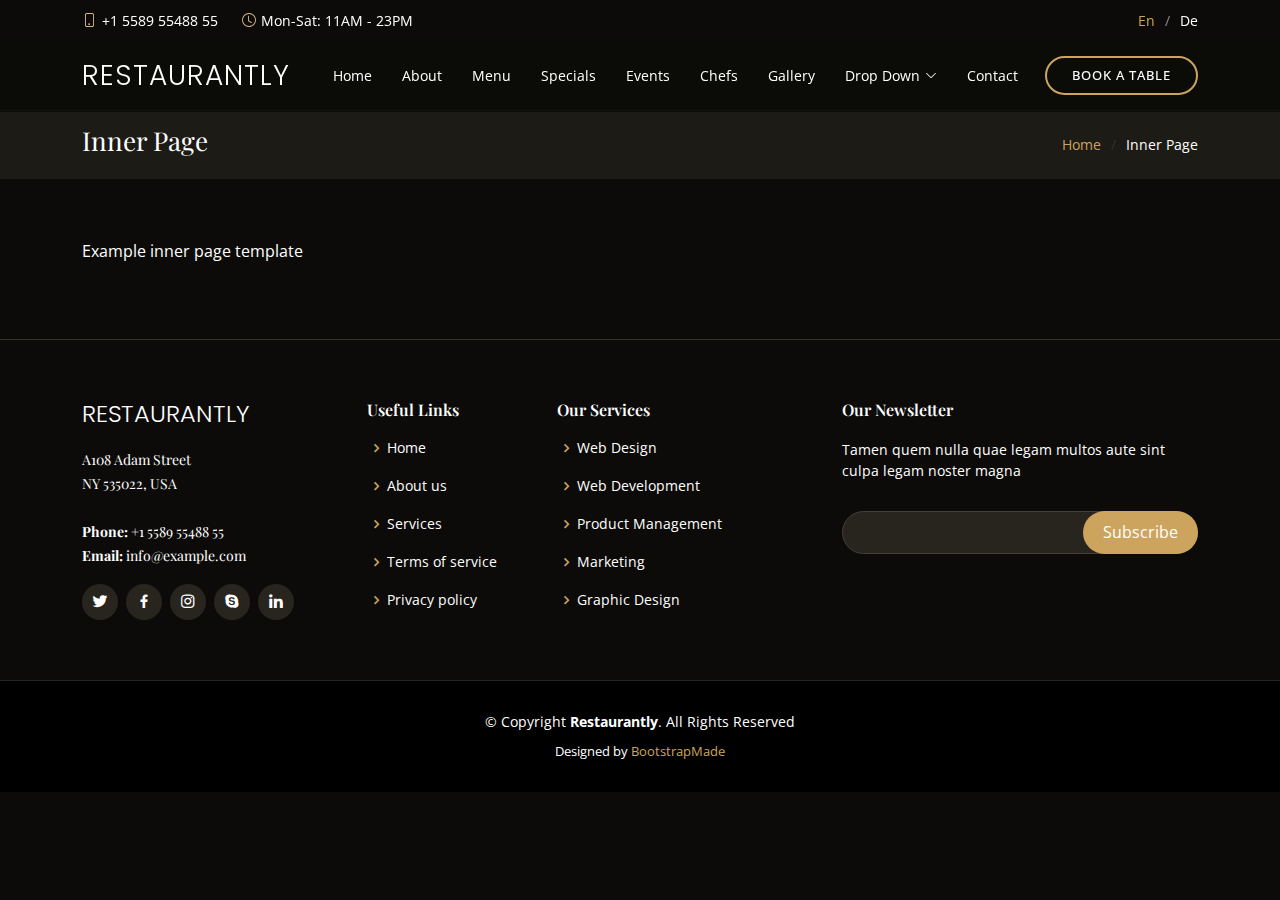
==== inner-page.html @ 3e43c2c9 "first commit" ====
<!DOCTYPE html>
<html lang="en">

<head>
  <meta charset="utf-8">
  <meta content="width=device-width, initial-scale=1.0" name="viewport">

  <title>Restaurantly Bootstrap Template - Inner Page</title>
  <meta content="" name="description">
  <meta content="" name="keywords">

  <!-- Favicons -->
  <link href="assets/img/favicon.png" rel="icon">
  <link href="assets/img/apple-touch-icon.png" rel="apple-touch-icon">

  <!-- Google Fonts -->
  <link href="https://fonts.googleapis.com/css?family=Open+Sans:300,300i,400,400i,600,600i,700,700i|Playfair+Display:ital,wght@0,400;0,500;0,600;0,700;1,400;1,500;1,600;1,700|Poppins:300,300i,400,400i,500,500i,600,600i,700,700i" rel="stylesheet">

  <!-- Vendor CSS Files -->
  <link href="assets/vendor/animate.css/animate.min.css" rel="stylesheet">
  <link href="assets/vendor/aos/aos.css" rel="stylesheet">
  <link href="assets/vendor/bootstrap/css/bootstrap.min.css" rel="stylesheet">
  <link href="assets/vendor/bootstrap-icons/bootstrap-icons.css" rel="stylesheet">
  <link href="assets/vendor/boxicons/css/boxicons.min.css" rel="stylesheet">
  <link href="assets/vendor/glightbox/css/glightbox.min.css" rel="stylesheet">
  <link href="assets/vendor/swiper/swiper-bundle.min.css" rel="stylesheet">

  <!-- Template Main CSS File -->
  <link href="assets/css/style.css" rel="stylesheet">

  <!-- =======================================================
  * Template Name: Restaurantly - v3.1.0
  * Template URL: https://bootstrapmade.com/restaurantly-restaurant-template/
  * Author: BootstrapMade.com
  * License: https://bootstrapmade.com/license/
  ======================================================== -->
</head>

<body>

  <!-- ======= Top Bar ======= -->
  <div id="topbar" class="d-flex align-items-center fixed-top">
    <div class="container d-flex justify-content-center justify-content-md-between">

      <div class="contact-info d-flex align-items-center">
        <i class="bi bi-phone d-flex align-items-center"><span>+1 5589 55488 55</span></i>
        <i class="bi bi-clock d-flex align-items-center ms-4"><span> Mon-Sat: 11AM - 23PM</span></i>
      </div>

      <div class="languages d-none d-md-flex align-items-center">
        <ul>
          <li>En</li>
          <li><a href="#">De</a></li>
        </ul>
      </div>
    </div>
  </div>

  <!-- ======= Header ======= -->
  <header id="header" class="fixed-top d-flex align-items-cente">
    <div class="container-fluid container-xl d-flex align-items-center justify-content-lg-between">

      <h1 class="logo me-auto me-lg-0"><a href="index.html">Restaurantly</a></h1>
      <!-- Uncomment below if you prefer to use an image logo -->
      <!-- <a href="index.html" class="logo me-auto me-lg-0"><img src="assets/img/logo.png" alt="" class="img-fluid"></a>-->

      <nav id="navbar" class="navbar order-last order-lg-0">
        <ul>
          <li><a class="nav-link scrollto " href="#hero">Home</a></li>
          <li><a class="nav-link scrollto" href="#about">About</a></li>
          <li><a class="nav-link scrollto" href="#menu">Menu</a></li>
          <li><a class="nav-link scrollto" href="#specials">Specials</a></li>
          <li><a class="nav-link scrollto" href="#events">Events</a></li>
          <li><a class="nav-link scrollto" href="#chefs">Chefs</a></li>
          <li><a class="nav-link scrollto" href="#gallery">Gallery</a></li>
          <li class="dropdown"><a href="#"><span>Drop Down</span> <i class="bi bi-chevron-down"></i></a>
            <ul>
              <li><a href="#">Drop Down 1</a></li>
              <li class="dropdown"><a href="#"><span>Deep Drop Down</span> <i class="bi bi-chevron-right"></i></a>
                <ul>
                  <li><a href="#">Deep Drop Down 1</a></li>
                  <li><a href="#">Deep Drop Down 2</a></li>
                  <li><a href="#">Deep Drop Down 3</a></li>
                  <li><a href="#">Deep Drop Down 4</a></li>
                  <li><a href="#">Deep Drop Down 5</a></li>
                </ul>
              </li>
              <li><a href="#">Drop Down 2</a></li>
              <li><a href="#">Drop Down 3</a></li>
              <li><a href="#">Drop Down 4</a></li>
            </ul>
          </li>
          <li><a class="nav-link scrollto" href="#contact">Contact</a></li>
        </ul>
        <i class="bi bi-list mobile-nav-toggle"></i>
      </nav><!-- .navbar -->
      <a href="#book-a-table" class="book-a-table-btn scrollto d-none d-lg-flex">Book a table</a>

    </div>
  </header><!-- End Header -->

  <main id="main">
    <section class="breadcrumbs">
      <div class="container">

        <div class="d-flex justify-content-between align-items-center">
          <h2>Inner Page</h2>
          <ol>
            <li><a href="index.html">Home</a></li>
            <li>Inner Page</li>
          </ol>
        </div>

      </div>
    </section>

    <section class="inner-page">
      <div class="container">
        <p>
          Example inner page template
        </p>
      </div>
    </section>

  </main><!-- End #main -->

  <!-- ======= Footer ======= -->
  <footer id="footer">
    <div class="footer-top">
      <div class="container">
        <div class="row">

          <div class="col-lg-3 col-md-6">
            <div class="footer-info">
              <h3>Restaurantly</h3>
              <p>
                A108 Adam Street <br>
                NY 535022, USA<br><br>
                <strong>Phone:</strong> +1 5589 55488 55<br>
                <strong>Email:</strong> info@example.com<br>
              </p>
              <div class="social-links mt-3">
                <a href="#" class="twitter"><i class="bx bxl-twitter"></i></a>
                <a href="#" class="facebook"><i class="bx bxl-facebook"></i></a>
                <a href="#" class="instagram"><i class="bx bxl-instagram"></i></a>
                <a href="#" class="google-plus"><i class="bx bxl-skype"></i></a>
                <a href="#" class="linkedin"><i class="bx bxl-linkedin"></i></a>
              </div>
            </div>
          </div>

          <div class="col-lg-2 col-md-6 footer-links">
            <h4>Useful Links</h4>
            <ul>
              <li><i class="bx bx-chevron-right"></i> <a href="#">Home</a></li>
              <li><i class="bx bx-chevron-right"></i> <a href="#">About us</a></li>
              <li><i class="bx bx-chevron-right"></i> <a href="#">Services</a></li>
              <li><i class="bx bx-chevron-right"></i> <a href="#">Terms of service</a></li>
              <li><i class="bx bx-chevron-right"></i> <a href="#">Privacy policy</a></li>
            </ul>
          </div>

          <div class="col-lg-3 col-md-6 footer-links">
            <h4>Our Services</h4>
            <ul>
              <li><i class="bx bx-chevron-right"></i> <a href="#">Web Design</a></li>
              <li><i class="bx bx-chevron-right"></i> <a href="#">Web Development</a></li>
              <li><i class="bx bx-chevron-right"></i> <a href="#">Product Management</a></li>
              <li><i class="bx bx-chevron-right"></i> <a href="#">Marketing</a></li>
              <li><i class="bx bx-chevron-right"></i> <a href="#">Graphic Design</a></li>
            </ul>
          </div>

          <div class="col-lg-4 col-md-6 footer-newsletter">
            <h4>Our Newsletter</h4>
            <p>Tamen quem nulla quae legam multos aute sint culpa legam noster magna</p>
            <form action="" method="post">
              <input type="email" name="email"><input type="submit" value="Subscribe">
            </form>

          </div>

        </div>
      </div>
    </div>

    <div class="container">
      <div class="copyright">
        &copy; Copyright <strong><span>Restaurantly</span></strong>. All Rights Reserved
      </div>
      <div class="credits">
        <!-- All the links in the footer should remain intact. -->
        <!-- You can delete the links only if you purchased the pro version. -->
        <!-- Licensing information: https://bootstrapmade.com/license/ -->
        <!-- Purchase the pro version with working PHP/AJAX contact form: https://bootstrapmade.com/restaurantly-restaurant-template/ -->
        Designed by <a href="https://bootstrapmade.com/">BootstrapMade</a>
      </div>
    </div>
  </footer><!-- End Footer -->

  <div id="preloader"></div>
  <a href="#" class="back-to-top d-flex align-items-center justify-content-center"><i class="bi bi-arrow-up-short"></i></a>

  <!-- Vendor JS Files -->
  <script src="assets/vendor/aos/aos.js"></script>
  <script src="assets/vendor/bootstrap/js/bootstrap.bundle.min.js"></script>
  <script src="assets/vendor/glightbox/js/glightbox.min.js"></script>
  <script src="assets/vendor/isotope-layout/isotope.pkgd.min.js"></script>
  <script src="assets/vendor/php-email-form/validate.js"></script>
  <script src="assets/vendor/swiper/swiper-bundle.min.js"></script>

  <!-- Template Main JS File -->
  <script src="assets/js/main.js"></script>

</body>

</html>
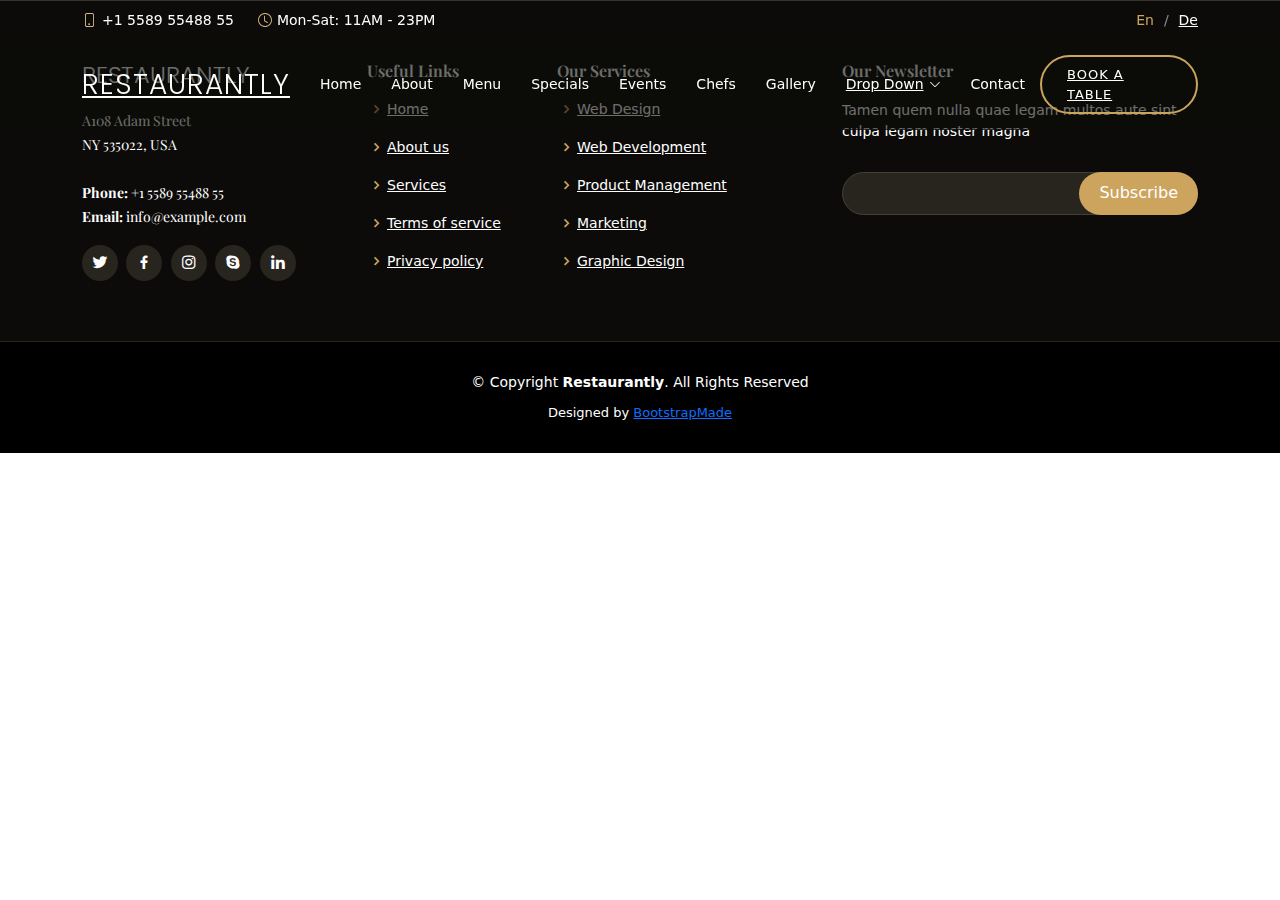
==== commit d2bdfb31: "all front end" ====
--- a/inner-page.html
+++ b/inner-page.html
@@ -14,7 +14,9 @@
   <link href="assets/img/apple-touch-icon.png" rel="apple-touch-icon">
 
   <!-- Google Fonts -->
-  <link href="https://fonts.googleapis.com/css?family=Open+Sans:300,300i,400,400i,600,600i,700,700i|Playfair+Display:ital,wght@0,400;0,500;0,600;0,700;1,400;1,500;1,600;1,700|Poppins:300,300i,400,400i,500,500i,600,600i,700,700i" rel="stylesheet">
+  <link
+    href="https://fonts.googleapis.com/css?family=Open+Sans:300,300i,400,400i,600,600i,700,700i|Playfair+Display:ital,wght@0,400;0,500;0,600;0,700;1,400;1,500;1,600;1,700|Poppins:300,300i,400,400i,500,500i,600,600i,700,700i"
+    rel="stylesheet">
 
   <!-- Vendor CSS Files -->
   <link href="assets/vendor/animate.css/animate.min.css" rel="stylesheet">
@@ -100,27 +102,21 @@
   </header><!-- End Header -->
 
   <main id="main">
-    <section class="breadcrumbs">
-      <div class="container">
-
-        <div class="d-flex justify-content-between align-items-center">
-          <h2>Inner Page</h2>
-          <ol>
-            <li><a href="index.html">Home</a></li>
-            <li>Inner Page</li>
-          </ol>
-        </div>
-
-      </div>
-    </section>
-
-    <section class="inner-page">
-      <div class="container">
-        <p>
-          Example inner page template
-        </p>
-      </div>
-    </section>
+    
+    <!DOCTYPE html>
+<html lang="en">
+<head>
+    <meta charset="UTF-8">
+    <link href="https://cdn.jsdelivr.net/npm/bootstrap@5.3.0/dist/css/bootstrap.min.css" rel="stylesheet">
+</head>
+<body>
+    
+        
+    
+
+    <script src="https://cdn.jsdelivr.net/npm/bootstrap@5.3.0/dist/js/bootstrap.bundle.min.js"></script>
+</body>
+</html>
 
   </main><!-- End #main -->
 
@@ -199,7 +195,8 @@
   </footer><!-- End Footer -->
 
   <div id="preloader"></div>
-  <a href="#" class="back-to-top d-flex align-items-center justify-content-center"><i class="bi bi-arrow-up-short"></i></a>
+  <a href="#" class="back-to-top d-flex align-items-center justify-content-center"><i
+      class="bi bi-arrow-up-short"></i></a>
 
   <!-- Vendor JS Files -->
   <script src="assets/vendor/aos/aos.js"></script>
--- a/assets/css/style.css
+++ b/assets/css/style.css
@@ -1,12 +1,12 @@
-/**
-* Template Name: Restaurantly - v3.1.0
-* Template URL: https://bootstrapmade.com/restaurantly-restaurant-template/
-* Author: BootstrapMade.com
-* License: https://bootstrapmade.com/license/
-*/
-
-/*--------------------------------------------------------------
-# General
+/**
+* Template Name: Restaurantly - v3.1.0
+* Template URL: https://bootstrapmade.com/restaurantly-restaurant-template/
+* Author: BootstrapMade.com
+* License: https://bootstrapmade.com/license/
+*/
+
+/*--------------------------------------------------------------
+# General
 --------------------------------------------------------------*/
 body {
   font-family: "Open Sans", sans-serif;
@@ -28,9 +28,16 @@
   font-family: "Playfair Display", serif;
 }
 
-/*--------------------------------------------------------------
-# Preloader
---------------------------------------------------------------*/
+/*--------------------------------------------------------------
+# Preloader
+--------------------------------------------------------------*/
+
+
+/* card sing IN */
+
+.bg-custom_card{
+  background-color: #0c0b09 !important;
+}
 #preloader {
   position: fixed;
   top: 0;
@@ -75,8 +82,8 @@
   }
 }
 
-/*--------------------------------------------------------------
-# Back to top button
+/*--------------------------------------------------------------
+# Back to top button
 --------------------------------------------------------------*/
 .back-to-top {
   position: fixed;
@@ -112,8 +119,8 @@
   opacity: 1;
 }
 
-/*--------------------------------------------------------------
-# Disable aos animation delay on mobile devices
+/*--------------------------------------------------------------
+# Disable aos animation delay on mobile devices
 --------------------------------------------------------------*/
 @media screen and (max-width: 768px) {
   [data-aos-delay] {
@@ -121,8 +128,8 @@
   }
 }
 
-/*--------------------------------------------------------------
-# Top Bar
+/*--------------------------------------------------------------
+# Top Bar
 --------------------------------------------------------------*/
 #topbar {
   height: 40px;
@@ -169,8 +176,8 @@
   content: "/";
 }
 
-/*--------------------------------------------------------------
-# Header
+/*--------------------------------------------------------------
+# Header
 --------------------------------------------------------------*/
 #header {
   background: rgba(12, 11, 9, 0.6);
@@ -206,8 +213,8 @@
   max-height: 40px;
 }
 
-/*--------------------------------------------------------------
-# Book a table button Menu
+/*--------------------------------------------------------------
+# Book a table button Menu
 --------------------------------------------------------------*/
 .book-a-table-btn {
   margin: 0 0 0 15px;
@@ -234,11 +241,11 @@
   }
 }
 
-/*--------------------------------------------------------------
-# Navigation Menu
---------------------------------------------------------------*/
-/**
-* Desktop Navigation 
+/*--------------------------------------------------------------
+# Navigation Menu
+--------------------------------------------------------------*/
+/**
+* Desktop Navigation 
 */
 .navbar {
   padding: 0;
@@ -338,8 +345,8 @@
   }
 }
 
-/**
-* Mobile Navigation 
+/**
+* Mobile Navigation 
 */
 .mobile-nav-toggle {
   color: #fff;
@@ -437,8 +444,8 @@
   display: block;
 }
 
-/*--------------------------------------------------------------
-# Hero Section
+/*--------------------------------------------------------------
+# Hero Section
 --------------------------------------------------------------*/
 #hero {
   width: 100%;
@@ -641,8 +648,8 @@
   }
 }
 
-/*--------------------------------------------------------------
-# Sections General
+/*--------------------------------------------------------------
+# Sections General
 --------------------------------------------------------------*/
 section {
   padding: 60px 0;
@@ -687,8 +694,8 @@
   color: #cda45e;
 }
 
-/*--------------------------------------------------------------
-# About
+/*--------------------------------------------------------------
+# About
 --------------------------------------------------------------*/
 .breadcrumbs {
   padding: 15px 0;
@@ -739,8 +746,8 @@
   }
 }
 
-/*--------------------------------------------------------------
-# About
+/*--------------------------------------------------------------
+# About
 --------------------------------------------------------------*/
 .about {
   background: url("../img/about-bg.jpg") center center;
@@ -840,8 +847,8 @@
   }
 }
 
-/*--------------------------------------------------------------
-# Why Us
+/*--------------------------------------------------------------
+# Why Us
 --------------------------------------------------------------*/
 .why-us .box {
   padding: 50px 30px;
@@ -882,8 +889,8 @@
   color: #fff;
 }
 
-/*--------------------------------------------------------------
-# Menu Section
+/*--------------------------------------------------------------
+# Menu Section
 --------------------------------------------------------------*/
 .menu #menu-flters {
   padding: 0;
@@ -935,8 +942,8 @@
 }
 
 .menu .menu-content::after {
-  content: "......................................................................"- "...................................................................."+  content: "......................................................................"
+ "...................................................................."
  "....................................................................";
   position: absolute;
   left: 20px;
@@ -978,8 +985,8 @@
   color: rgba(255, 255, 255, 0.5);
 }
 
-/*--------------------------------------------------------------
-# Specials
+/*--------------------------------------------------------------
+# Specials
 --------------------------------------------------------------*/
 .specials {
   overflow: hidden;
@@ -1041,8 +1048,8 @@
   }
 }
 
-/*--------------------------------------------------------------
-# Events
+/*--------------------------------------------------------------
+# Events
 --------------------------------------------------------------*/
 .events {
   background: url(../img/events-bg.jpg) center center no-repeat;
@@ -1135,8 +1142,8 @@
   background-color: #cda45e;
 }
 
-/*--------------------------------------------------------------
-# Book A Table
+/*--------------------------------------------------------------
+# Book A Table
 --------------------------------------------------------------*/
 .book-a-table .php-email-form {
   width: 100%;
@@ -1241,8 +1248,8 @@
   background: #d3af71;
 }
 
-/*--------------------------------------------------------------
-# Testimonials
+/*--------------------------------------------------------------
+# Testimonials
 --------------------------------------------------------------*/
 .testimonials .testimonial-item {
   box-sizing: content-box;
@@ -1316,8 +1323,8 @@
   background-color: #cda45e;
 }
 
-/*--------------------------------------------------------------
-# Gallery
+/*--------------------------------------------------------------
+# Gallery
 --------------------------------------------------------------*/
 .gallery .gallery-item {
   overflow: hidden;
@@ -1333,8 +1340,8 @@
   transform: scale(1.1);
 }
 
-/*--------------------------------------------------------------
-# Chefs
+/*--------------------------------------------------------------
+# Chefs
 --------------------------------------------------------------*/
 .chefs .member {
   text-align: center;
@@ -1418,8 +1425,8 @@
   transition: bottom ease-in-out 0.4s;
 }
 
-/*--------------------------------------------------------------
-# Contact
+/*--------------------------------------------------------------
+# Contact
 --------------------------------------------------------------*/
 .contact .info {
   width: 100%;
@@ -1574,8 +1581,8 @@
   }
 }
 
-/*--------------------------------------------------------------
-# Footer
+/*--------------------------------------------------------------
+# Footer
 --------------------------------------------------------------*/
 #footer {
   background: black;
